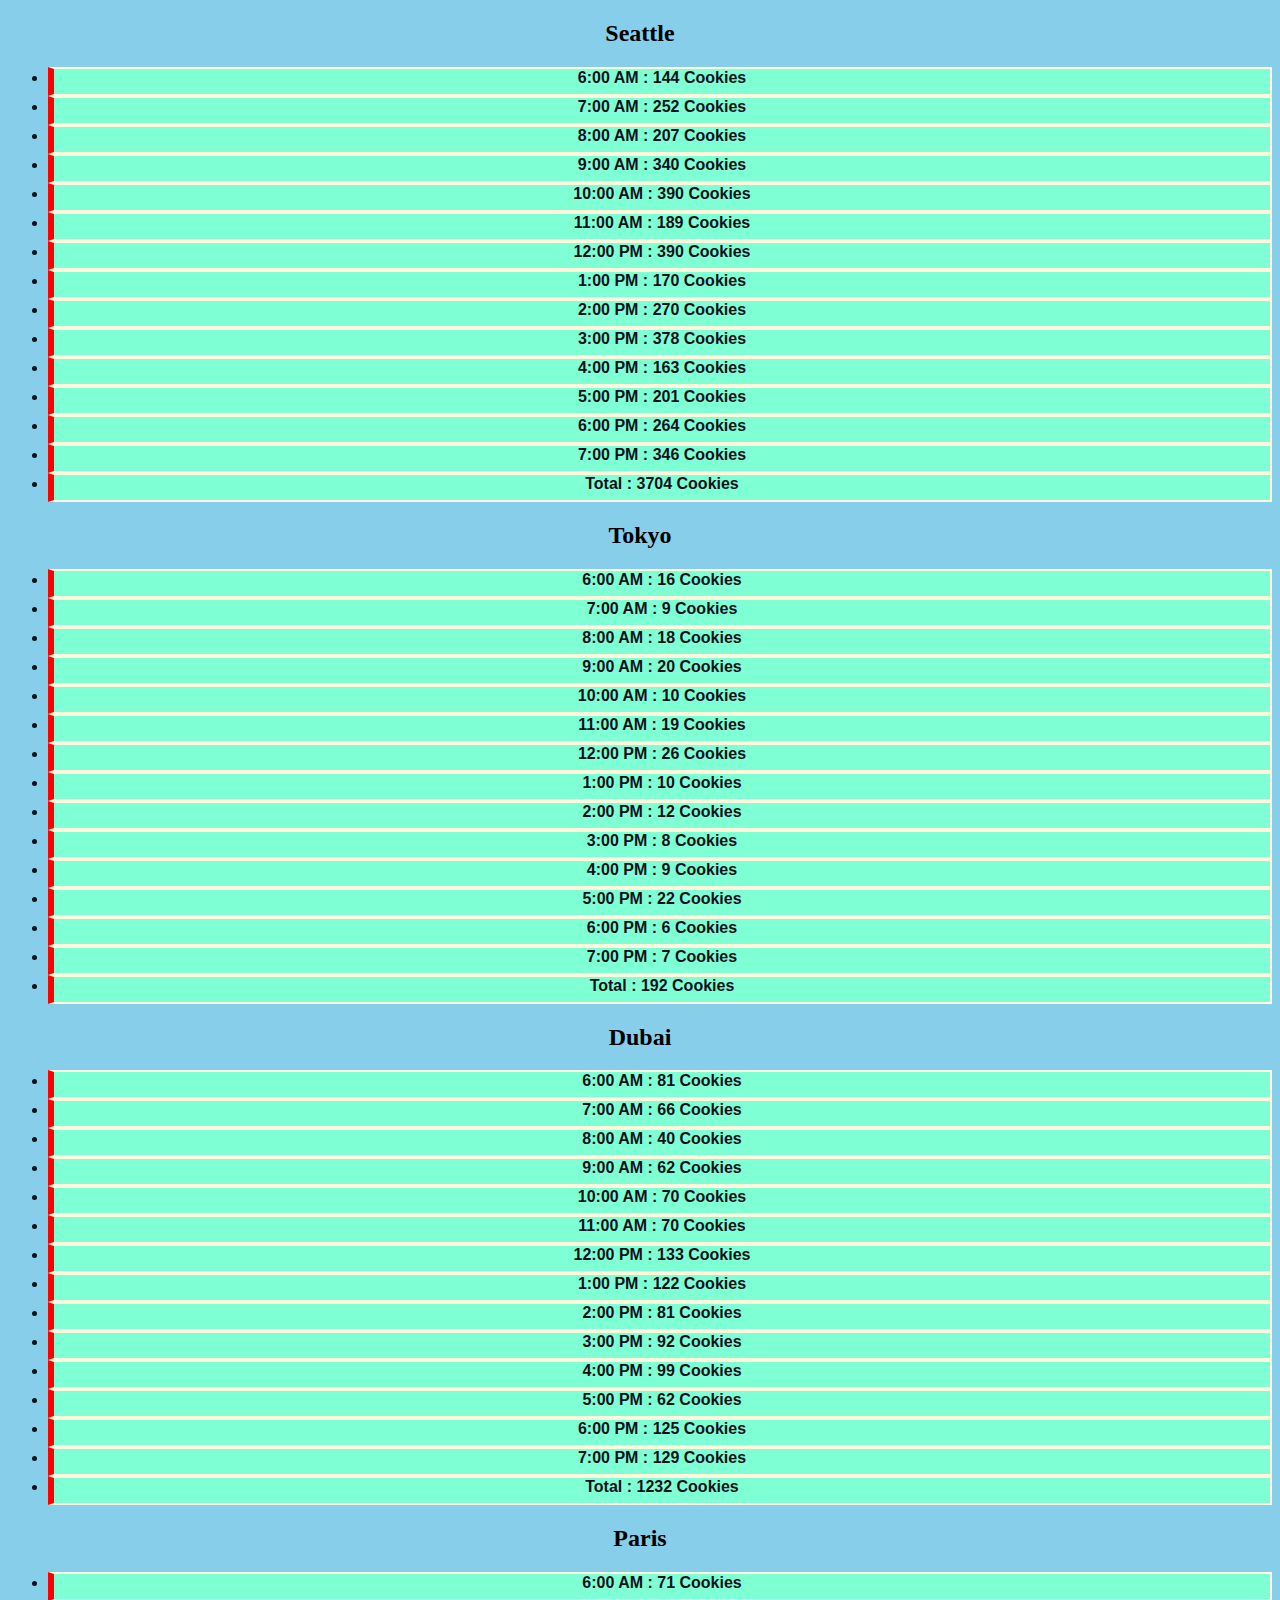
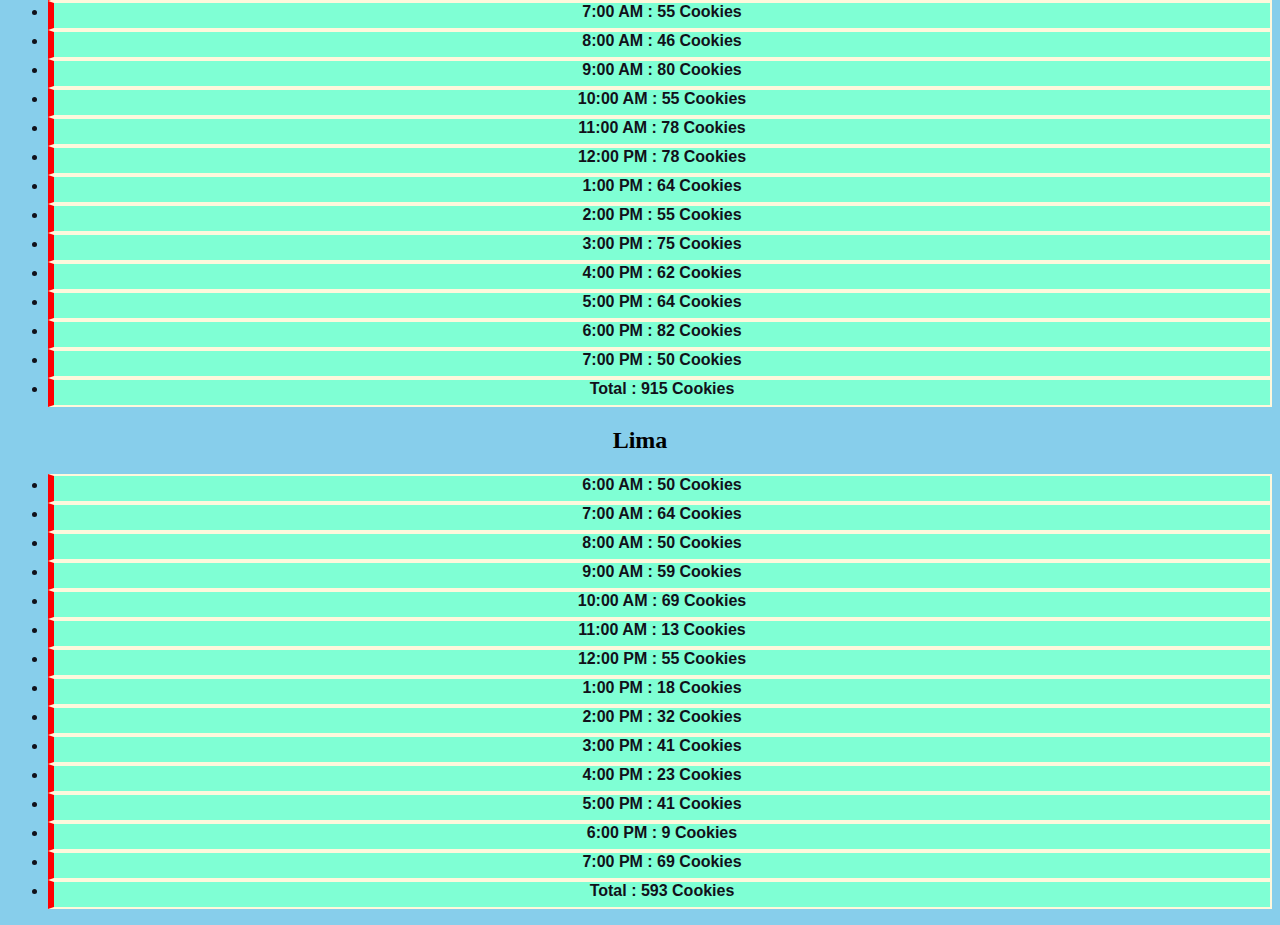
==== sales.html @ 845e41eb "Update sales.html" ====
<!DOCTYPE html>
<html lang="en">
<head>
    <meta charset="UTF-8">
    <meta http-equiv="X-UA-Compatible" content="IE=edge">
    <meta name="viewport" content="width=device-width, initial-scale=1.0">
    <title>Document</title>
    <link href="css/style.css" type="text/css" rel="stylesheet"/>
</head>
<body>
    <div id="container"></div>
    <script src="js/app.js"></script>
</body>
</html>
---- css/style.css ----
body{
    background-color: skyblue;
    text-align: center;
}
#container li{
    block-size: 25px;
    color:rgb(17, 17, 26);
    font-weight: bold;
    font-family: Arial, Helvetica, sans-serif;
    border:cornsilk;
    border-spacing: 1px;
    border-width: 2px;
    border-style:double;
    border-left: 6px solid red;
  background-color:aquamarine;
    list-style-type:symbols();
}
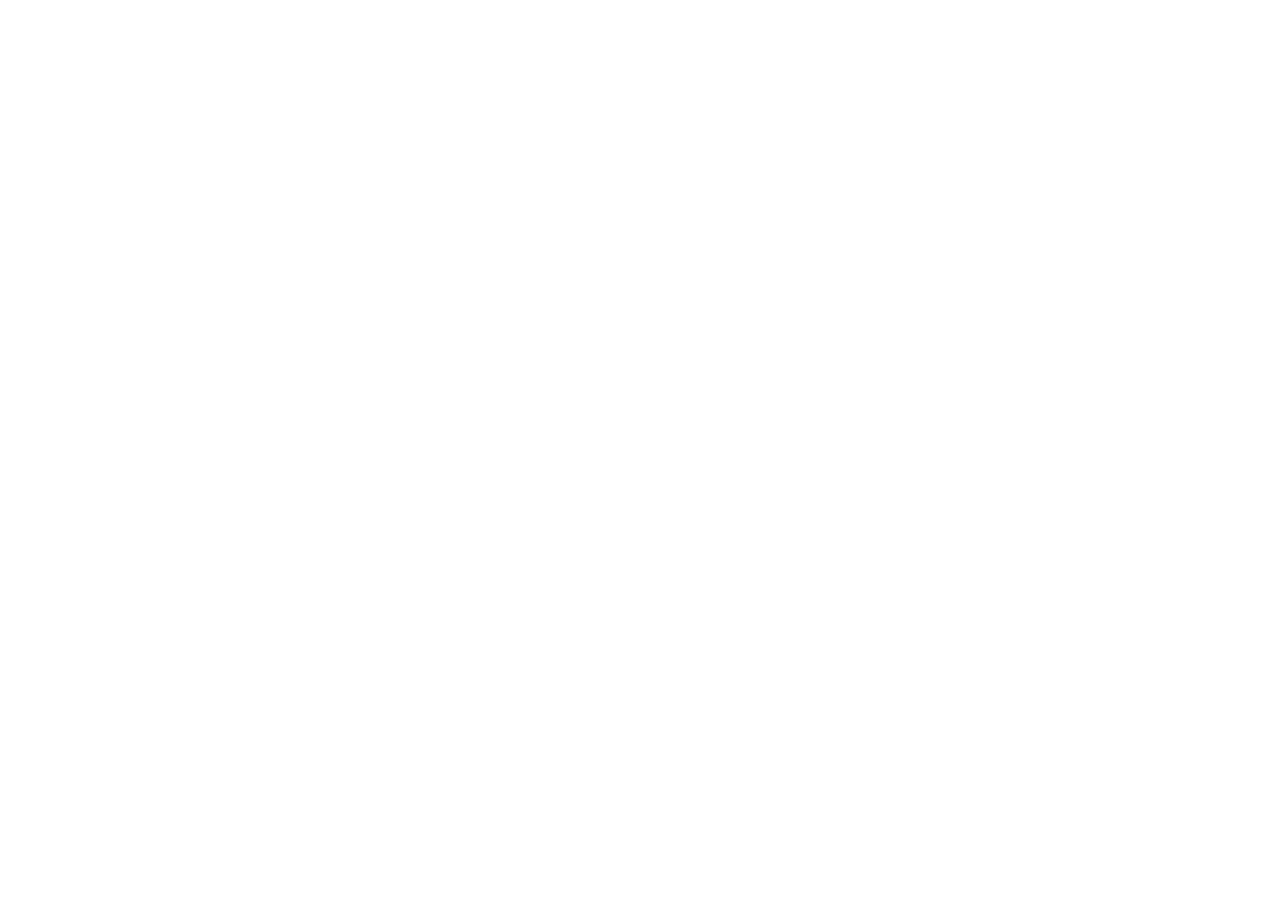
==== commit 5444a506: "lab-07 finished" ====
--- a/sales.html
+++ b/sales.html
@@ -1,14 +1,14 @@
-<!DOCTYPE html>
-<html lang="en">
-<head>
-    <meta charset="UTF-8">
-    <meta http-equiv="X-UA-Compatible" content="IE=edge">
-    <meta name="viewport" content="width=device-width, initial-scale=1.0">
-    <title>Document</title>
-    <link href="css/style.css" type="text/css" rel="stylesheet"/>
-</head>
-<body>
-    <div id="container"></div>
-    <script src="js/app.js"></script>
-</body>
-</html>
+<!DOCTYPE html>
+<html lang="en">
+<head>
+    <meta charset="UTF-8">
+    <meta http-equiv="X-UA-Compatible" content="IE=edge">
+    <meta name="viewport" content="width=device-width, initial-scale=1.0">
+    <title>Document</title>
+    <link href="css/style.css" type="text/css" rel="stylesheet"/>
+</head>
+<body>
+    <article id="sales"></article>
+    <script src="js/app.js"></script>
+</body>
+</html>--- a/css/style.css
+++ b/css/style.css
@@ -1,17 +1,40 @@
-body{
-    background-color: skyblue;
-    text-align: center;
+table, th, td {
+	border: 1px black solid;
 }
-#container li{
-    block-size: 25px;
-    color:rgb(17, 17, 26);
-    font-weight: bold;
-    font-family: Arial, Helvetica, sans-serif;
-    border:cornsilk;
-    border-spacing: 1px;
-    border-width: 2px;
-    border-style:double;
-    border-left: 6px solid red;
-  background-color:aquamarine;
-    list-style-type:symbols();
+table {
+	border-spacing: 5px 5px;
+}
+table {
+	width: 100%;
+}
+
+th {
+	height: 30px;
+}
+th, td {
+	padding: 10px;
+}
+th {
+	text-align: left;
+}
+
+td {
+	text-align: center;
+}
+td {
+    height: 25px;
+    vertical-align: bottom;
+    }
+th, td {
+	border-bottom: 1px solid black;
+}
+tr:hover {
+    background-color: lightgray;
+    }
+th {
+	background-color: rgb(130, 175, 201);
+	color: white;
+}
+tr:nth-child(even) {
+	background-color: rgb(169, 210, 226);
 }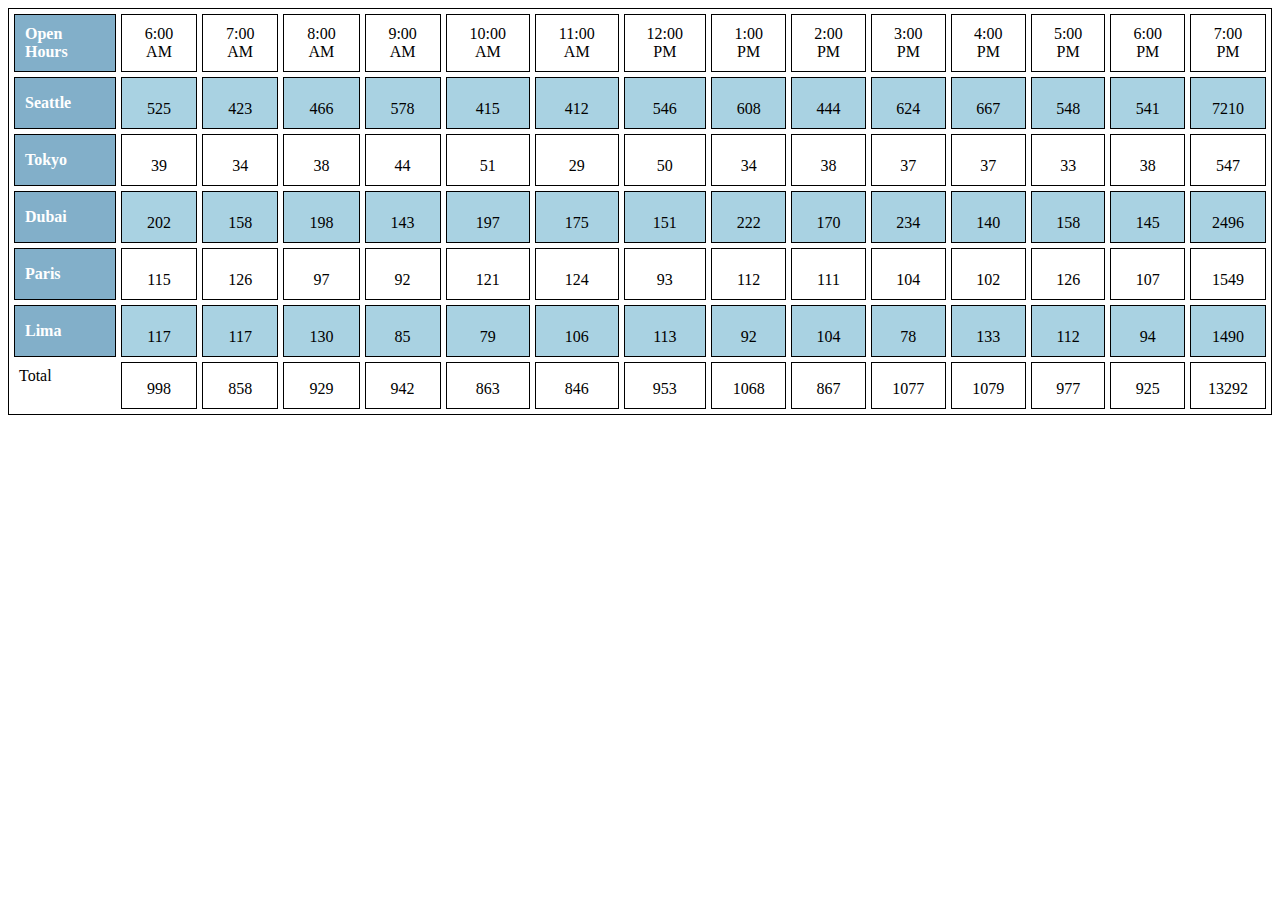
==== commit 2d79f66e: "check" ====
--- a/sales.html
+++ b/sales.html
@@ -8,7 +8,7 @@
     <link href="css/style.css" type="text/css" rel="stylesheet"/>
 </head>
 <body>
-    <article id="sales"></article>
+    <article id="container"></article>
     <script src="js/app.js"></script>
 </body>
 </html>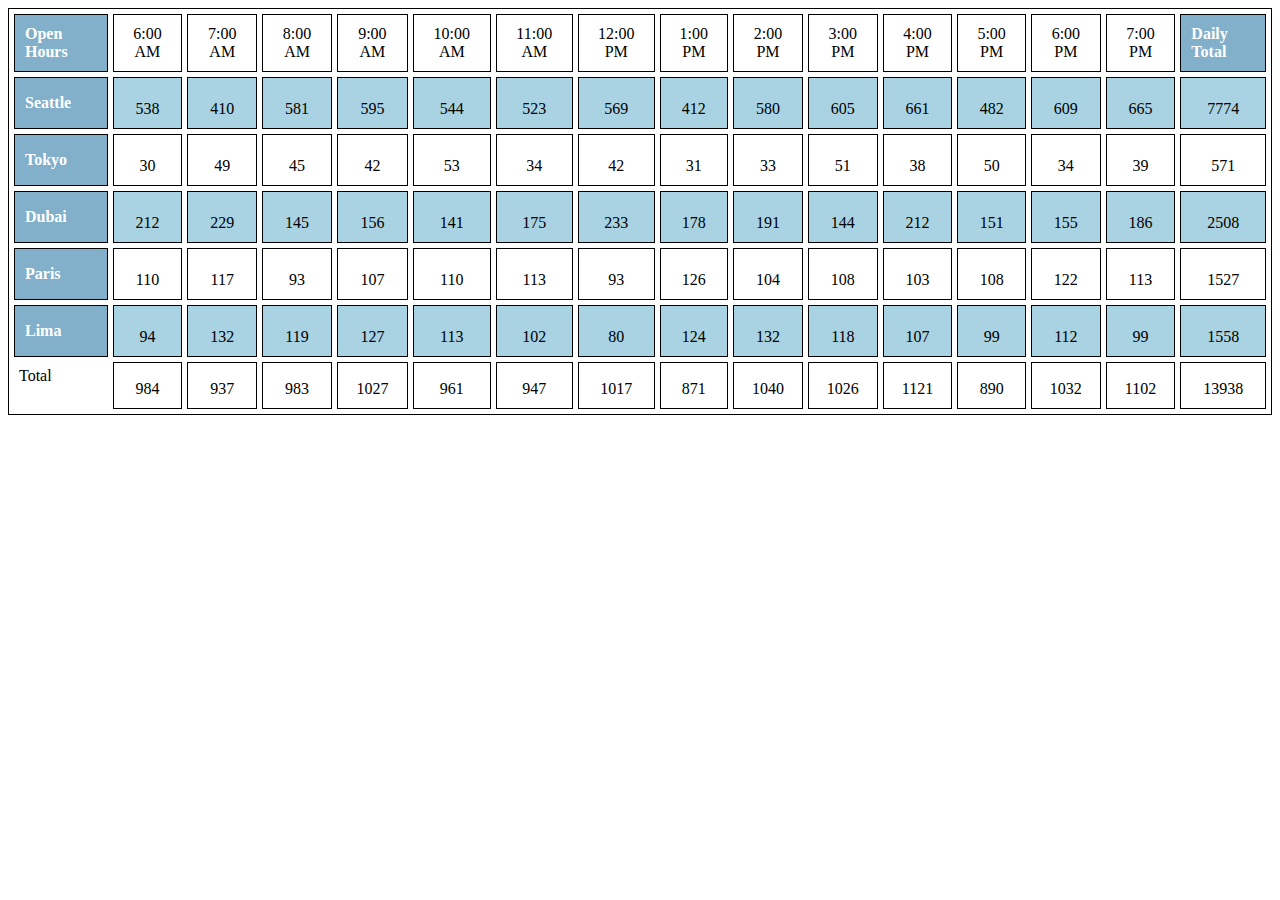
==== commit 0c663418: "finished lab 08 b" ====
--- a/sales.html
+++ b/sales.html
@@ -5,7 +5,7 @@
     <meta http-equiv="X-UA-Compatible" content="IE=edge">
     <meta name="viewport" content="width=device-width, initial-scale=1.0">
     <title>Document</title>
-    <link href="css/style.css" type="text/css" rel="stylesheet"/>
+    <link href="css/sales.css" type="text/css" rel="stylesheet"/>
 </head>
 <body>
     <article id="container"></article>
--- a/css/sales.css
+++ b/css/sales.css
@@ -0,0 +1,40 @@
+table, th, td {
+	border: 1px black solid;
+}
+table {
+	border-spacing: 5px 5px;
+}
+table {
+	width: 100%;
+}
+
+th {
+	height: 30px;
+}
+th, td {
+	padding: 10px;
+}
+th {
+	text-align: left;
+}
+
+td {
+	text-align: center;
+}
+td {
+    height: 25px;
+    vertical-align: bottom;
+    }
+th, td {
+	border-bottom: 1px solid black;
+}
+tr:hover {
+    background-color: lightgray;
+    }
+th {
+	background-color: rgb(130, 175, 201);
+	color: white;
+}
+tr:nth-child(even) {
+	background-color: rgb(169, 210, 226);
+}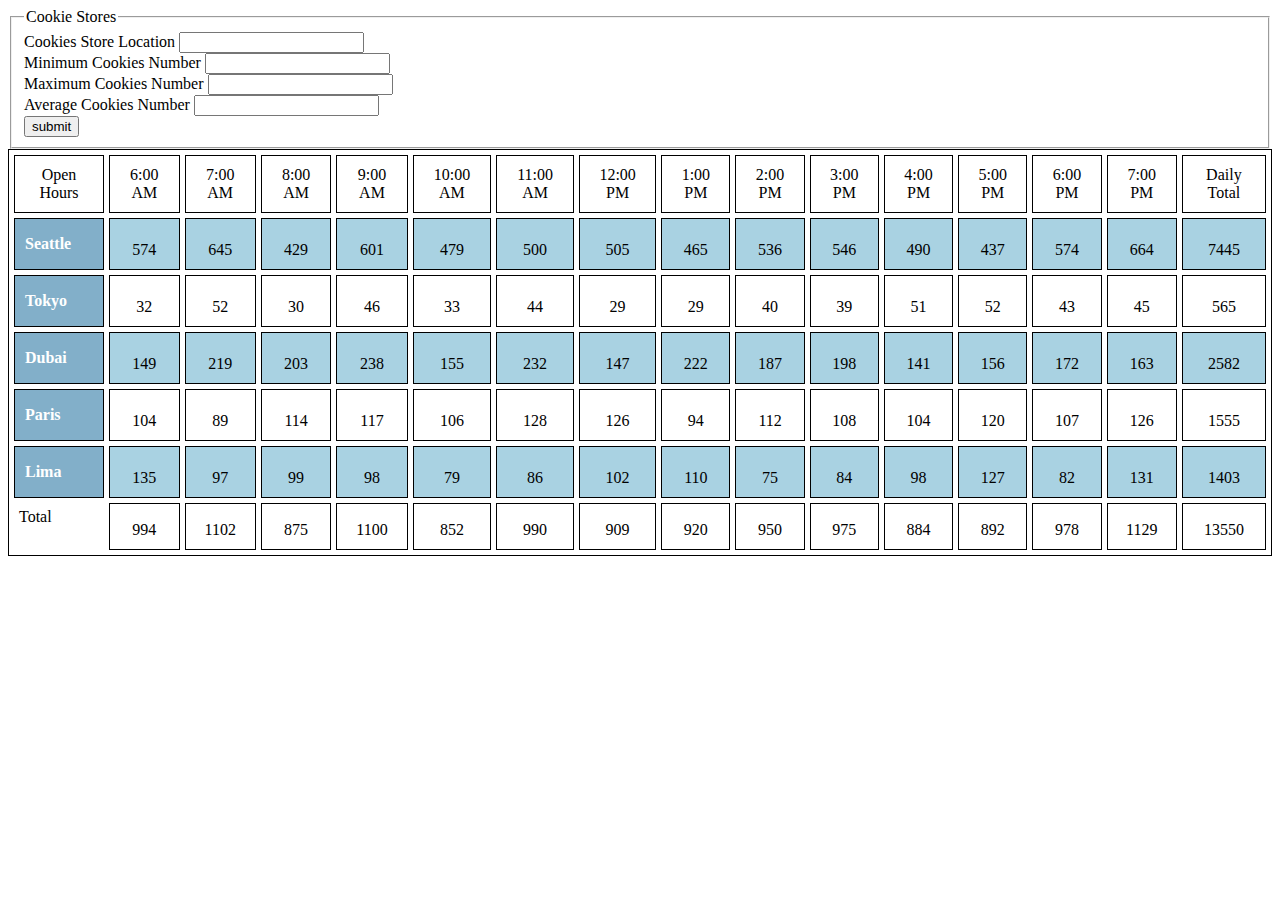
==== commit ce252836: "lab09 solved" ====
--- a/sales.html
+++ b/sales.html
@@ -1,14 +1,48 @@
 <!DOCTYPE html>
 <html lang="en">
+
 <head>
+
     <meta charset="UTF-8">
     <meta http-equiv="X-UA-Compatible" content="IE=edge">
     <meta name="viewport" content="width=device-width, initial-scale=1.0">
+
     <title>Document</title>
     <link href="css/sales.css" type="text/css" rel="stylesheet"/>
+
 </head>
+
 <body>
-    <article id="container"></article>
+
+    <article id="container">
+
+        <form id="cookiesForm">
+
+            <fieldset>
+
+                <legend>Cookie Stores</legend>
+            
+            <label for="inputLocation">Cookies Store Location</label>
+            <input type="text" id="inputLocation">
+             <br>
+
+            <label for="minCookiesNumber">Minimum Cookies Number</label>
+            <input type="number" id="minCookiesNumber">
+            <br>
+
+            <label for="maxCookiesNumber">Maximum Cookies Number</label>
+            <input type="number" id="maxCookiesNumber">
+            <br>
+
+            <label for="avgCookiesNumber">Average Cookies Number</label>
+            <input type="number" step="0.1" id="avgCookiesNumber">
+            <br>
+
+            <input type="submit" value="submit">
+
+            </fieldset>
+        </form>
+    </article>
     <script src="js/app.js"></script>
 </body>
 </html>